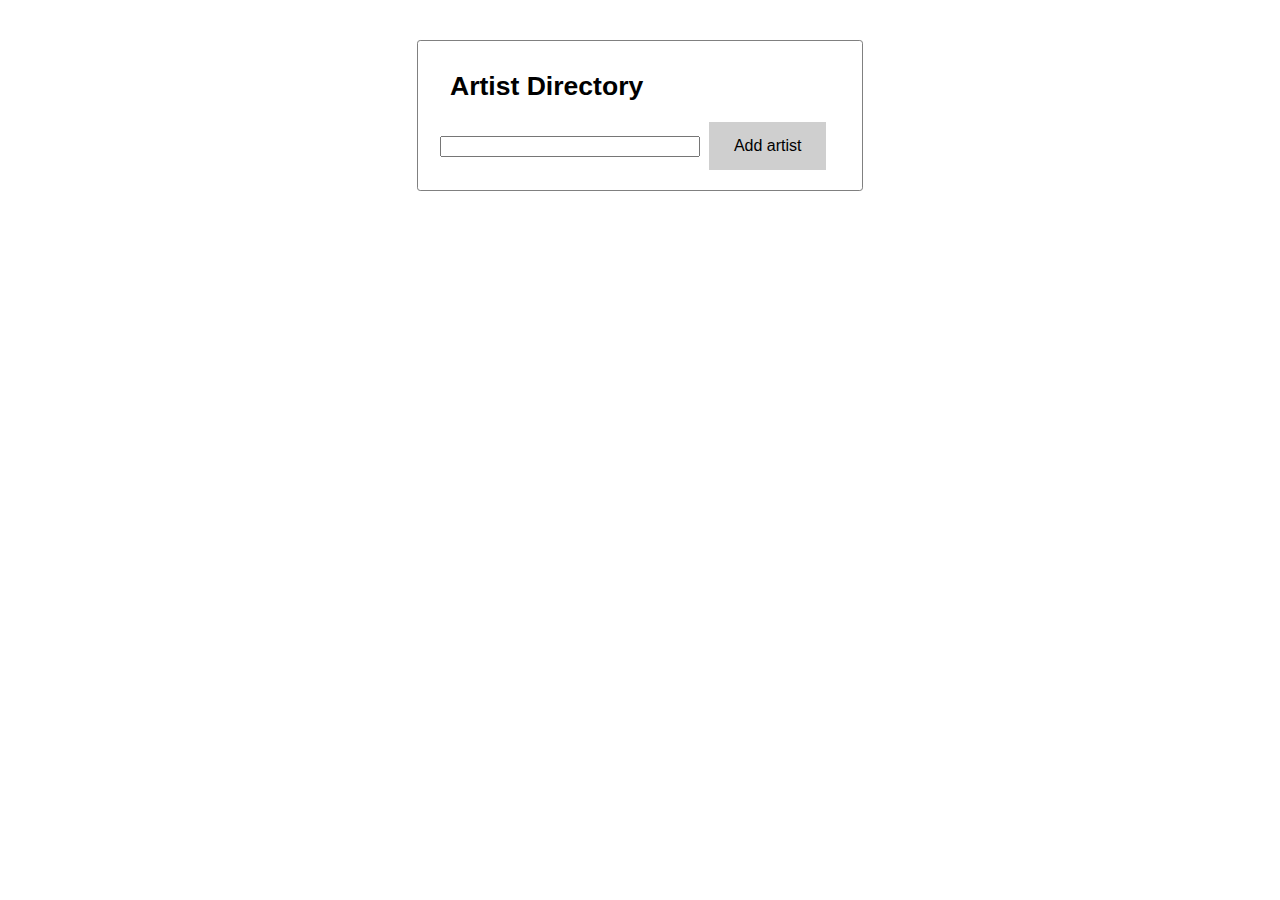
==== ui_mockup.html @ d59d1b2b "fixed index" ====
<html>
    <head>
        <link rel="stylesheet" type="text/css" href="ui_mockup.css">
        <script src="ui_mockup.js" defer></script>
    </head>
    <body>
        <div class="flex-container">
            <div class="searchBar">
                <h5>Artist Directory</h5>
                <div id="inputDiv">
                    <input type="text">
                    <button id="addArtistButton" onclick="addArtistButton()">Add artist</button>    
                </div>
            </div>
            <div id="divAddArtist" class="addArtistForm" hidden>
                <input class="addArtistInput" id="artistName" type="text" placeholder="Artist Name">
                <input class="addArtistInput" id="artistAbout" type="text" placeholder="About Artist">
                <input class="addArtistInput" id="artistImg" type="text" placeholder="Image url">
                <button onclick="addButton()">Add</button>
            </div>
            <div id="searchListBox">                       
            </div>
        </div>
    </body>
</html>
---- ui_mockup.css ----
html, body,h5,p {
    font-family: 'Arial';
    font-weight:bold;
}

h5{
    margin: 20px 10px;
}
.flex-container{
    display: flex;
    flex-direction: column;
    align-items: center;
}
.searchBar{
    border: .5px solid #808080;
    border-radius: 0.1em;
    font-size: 2em;
    font-weight: bold;
    margin-top: 1em;
    padding: .3em .7em;
    width: 400px;
    height: 130px;
}
#inputDiv > input{
    width: 65%;
}
.delete{
    margin-left: auto;
    margin-right:10px;
    color: #ddd;
    height:40px;
    padding: 10px;
    background-color: #fa114f;
    border-radius: .4em;
}
.listItem{
    align-items: center;
    border: .5px solid #808080;
    display:flex;
    width: 300px;
    height: 100px;
}

.listItem:hover {
    background-color: #ddd;
}
.listItem > img {
    border-radius: 15%;
    height: 80px;
    width: 80px;
    padding:10px;
}
button{
    background-color: #cfcfcf; /* Green */
    border: none;
    padding: 15px 25px;
    text-align: center;
    font-size: 16px;
    cursor: pointer;
}
#addArtistButton{
}
#divAddArtist{
    display: none;
}
.addArtistForm{
    padding-top: 0 !important;
    
    border:none !important;
    flex-direction: column;
    align-items: center;
    width:250px;
}
.addArtistForm > input{
    border: .5px solid #808080;
    border-radius: 0.25em;
    width:100%;
    height:2em;
}
.listItemDetails > p{
    width: 120px;
    word-wrap: break-word;

}
input[type="text"]::placeholder {  
                
    text-align: center; 
}
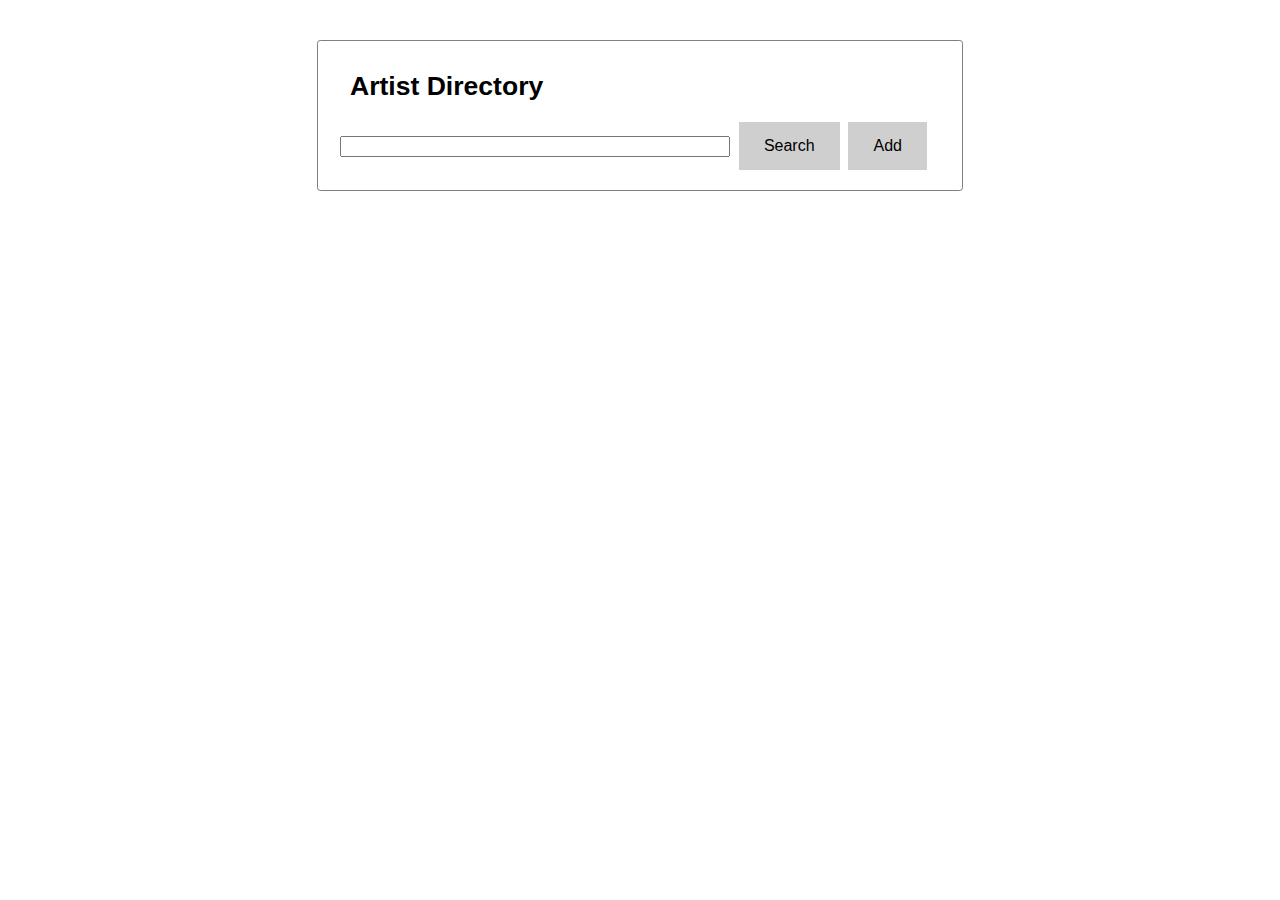
==== commit 66dd0ce2: "lab 4" ====
--- a/ui_mockup.html
+++ b/ui_mockup.html
@@ -3,13 +3,14 @@
         <link rel="stylesheet" type="text/css" href="ui_mockup.css">
         <script src="ui_mockup.js" defer></script>
     </head>
-    <body>
+    <body onload="init()">
         <div class="flex-container">
             <div class="searchBar">
                 <h5>Artist Directory</h5>
                 <div id="inputDiv">
-                    <input type="text">
-                    <button id="addArtistButton" onclick="addArtistButton()">Add artist</button>    
+                    <input id="searchInput"type="text">
+                    <button id="searchArtistButton" onclick="searchArtistButton()">Search</button>    
+                    <button id="addArtistButton" onclick="addArtistButton()">Add</button>   
                 </div>
             </div>
             <div id="divAddArtist" class="addArtistForm" hidden>
--- a/ui_mockup.css
+++ b/ui_mockup.css
@@ -18,7 +18,7 @@
     font-weight: bold;
     margin-top: 1em;
     padding: .3em .7em;
-    width: 400px;
+    width: 600px;
     height: 130px;
 }
 #inputDiv > input{
